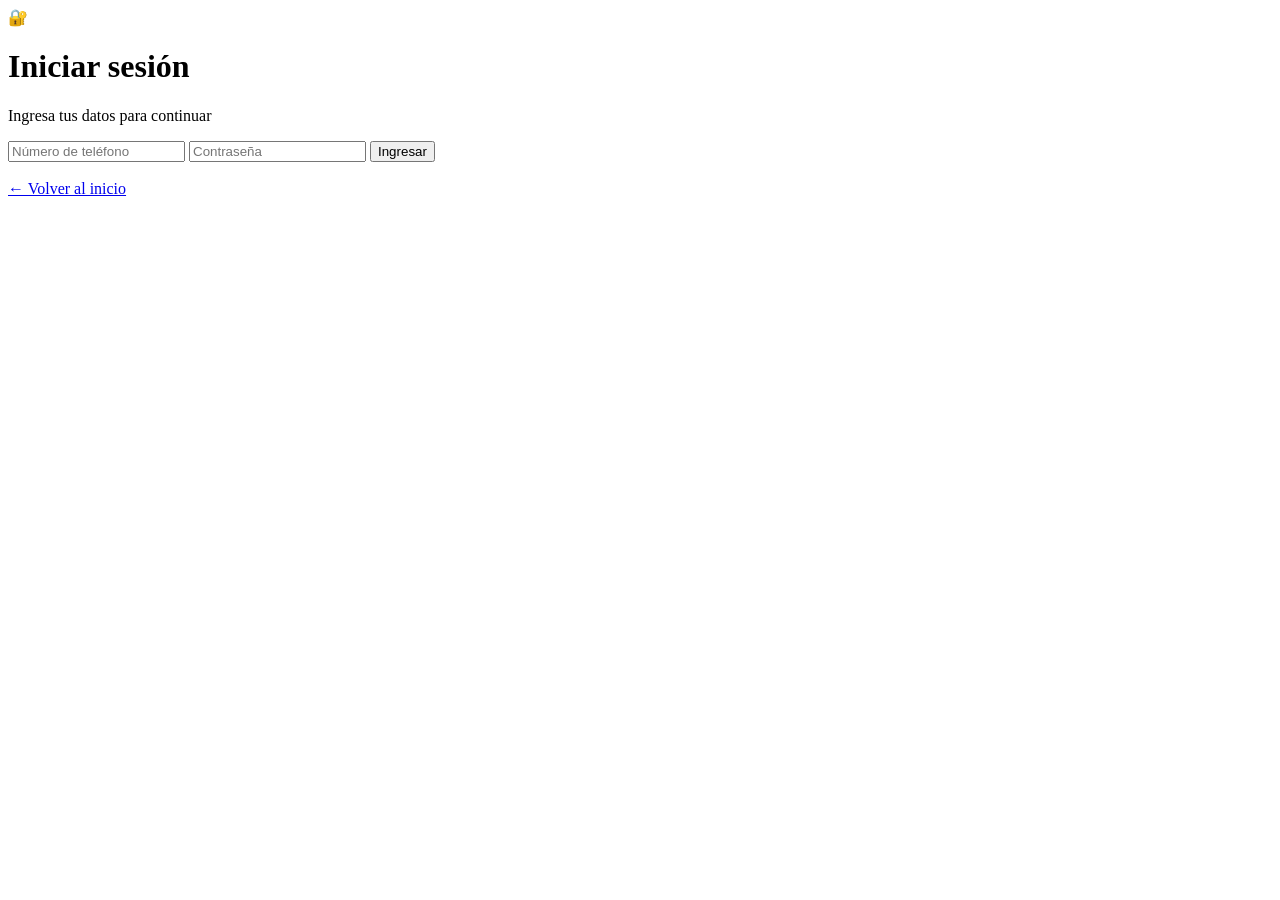
==== templates/login.html @ 2fb000d3 "Primera version de Las Delicias de Ladys" ====
<!DOCTYPE html>
<html lang="es">

<head>
    <meta charset="UTF-8">
    <meta name="viewport" content="width=device-width, initial-scale=1.0">

    <title>Iniciar sesión</title>

    <link rel="stylesheet"
          href="{{ url_for('static', filename='css/style.css') }}">
</head>

<body>

    <main class="contenedor">

        <div class="logo">🔐</div>

        <h1>Iniciar sesión</h1>

        <p class="descripcion">
            Ingresa tus datos para continuar
        </p>

        <form method="POST" class="formulario">

            <input
                type="tel"
                name="telefono"
                placeholder="Número de teléfono"
                required
            >

            <input
                type="password"
                name="password"
                placeholder="Contraseña"
                required
            >

            <button type="submit" class="boton boton-principal">
                Ingresar
            </button>

        </form>

        <br>

        <a href="/" class="volver">
            ← Volver al inicio
        </a>

    </main>

</body>

</html>
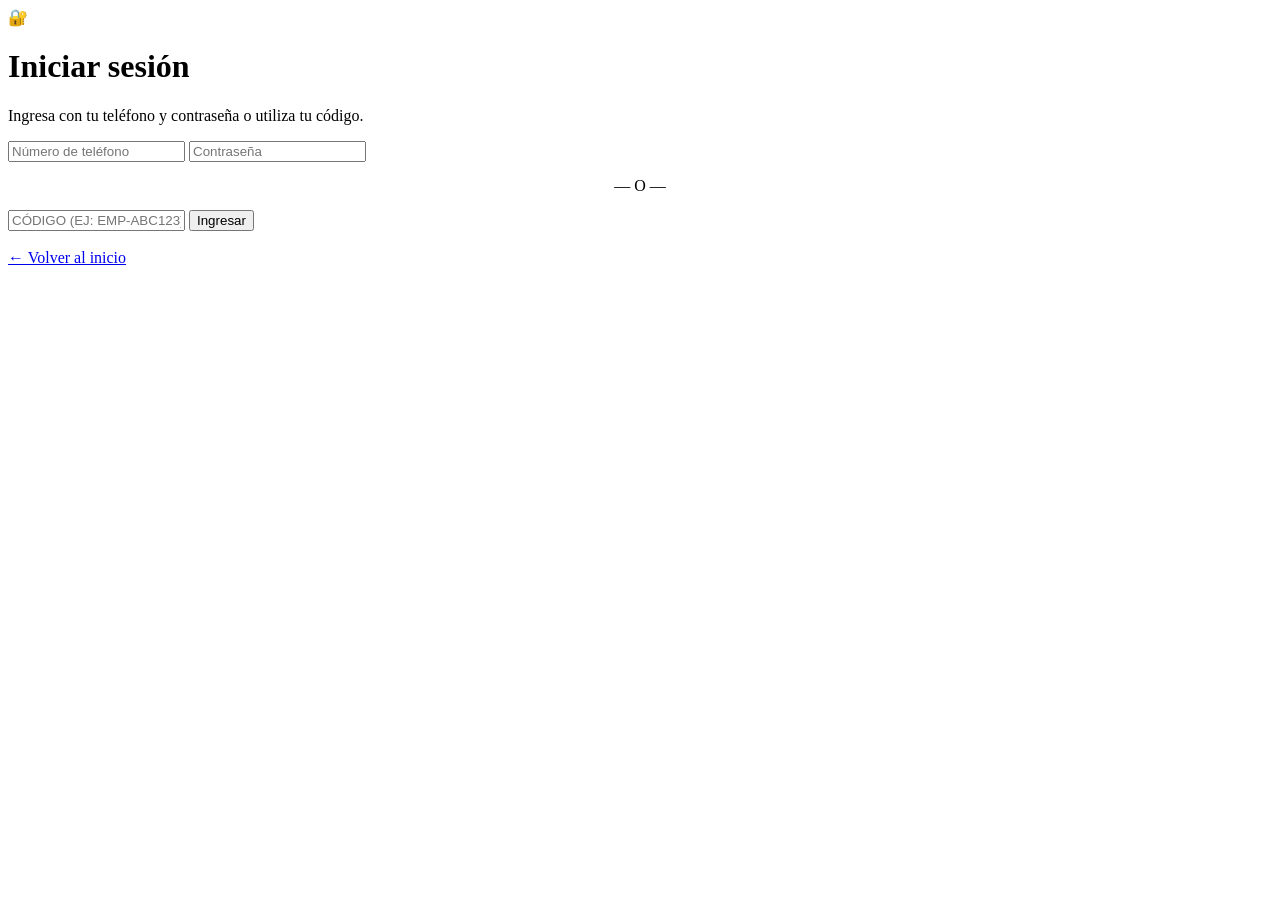
==== commit b1b0effe: "Actualizar inicio de sesion" ====
--- a/templates/login.html
+++ b/templates/login.html
@@ -20,23 +20,45 @@
         <h1>Iniciar sesión</h1>
 
         <p class="descripcion">
-            Ingresa tus datos para continuar
+            Ingresa con tu teléfono y contraseña
+            o utiliza tu código.
         </p>
 
         <form method="POST" class="formulario">
+
+            <!-- ============================= -->
+            <!-- TELÉFONO -->
+            <!-- ============================= -->
 
             <input
                 type="tel"
                 name="telefono"
                 placeholder="Número de teléfono"
-                required
             >
+
+            <!-- ============================= -->
+            <!-- CONTRASEÑA -->
+            <!-- ============================= -->
 
             <input
                 type="password"
                 name="password"
                 placeholder="Contraseña"
-                required
+            >
+
+            <p style="text-align: center; margin: 15px 0;">
+                — O —
+            </p>
+
+            <!-- ============================= -->
+            <!-- CÓDIGO -->
+            <!-- ============================= -->
+
+            <input
+                type="text"
+                name="codigo"
+                placeholder="Código (ej: EMP-ABC123)"
+                style="text-transform: uppercase;"
             >
 
             <button type="submit" class="boton boton-principal">
